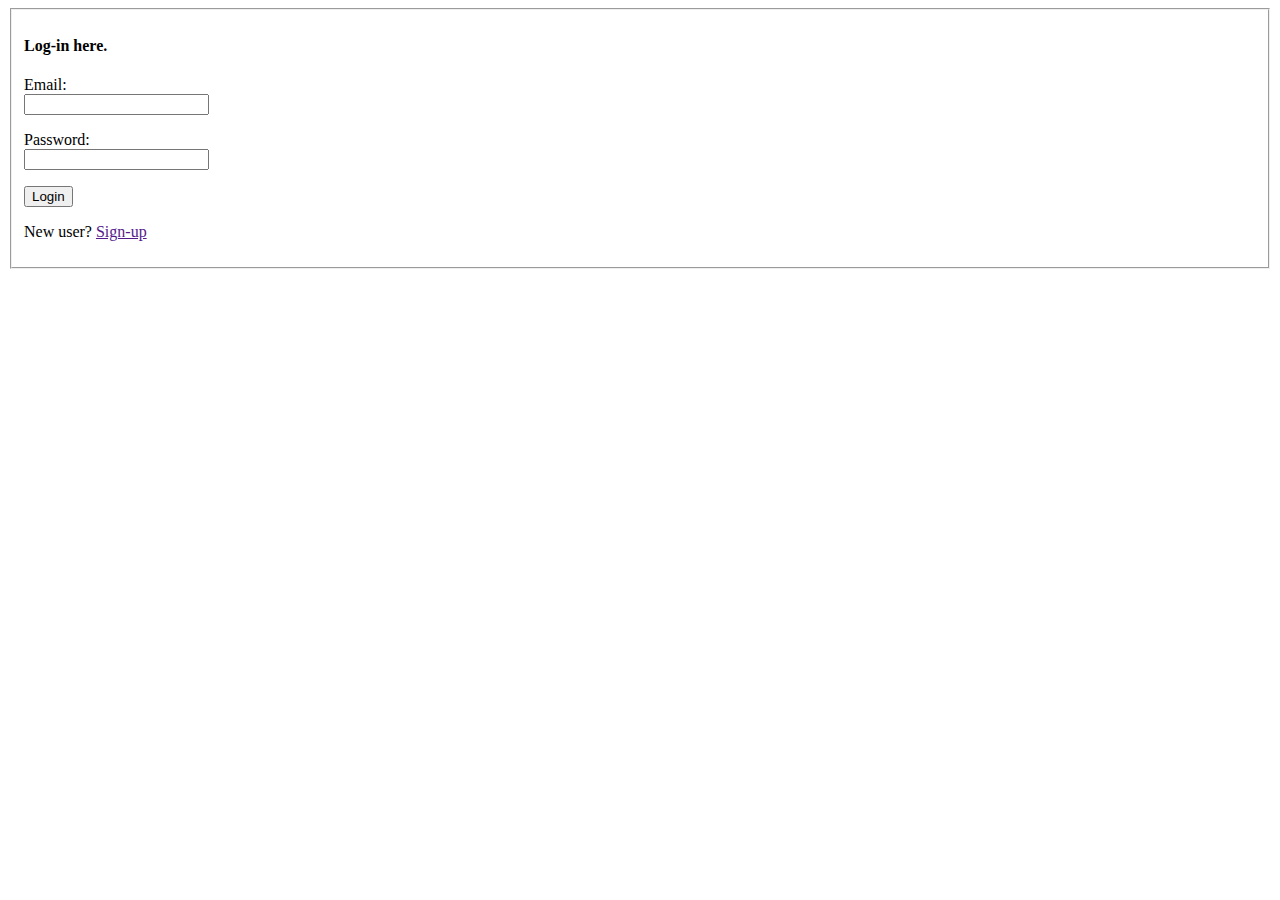
==== index.html @ 35fb7a4a "update index.html" ====
<!DOCTYPE html>
<html lang="en">
  <head>
    <meta charset="UTF-8" />
    <meta name="viewport" content="width=device-width, initial-scale=1.0" />
    <title>Log-in</title>
    <link rel="stylesheet" href="style.css" />
  </head>
  <body>
    <section>
      <form>
        <fieldset id="login">
          <h4 id="message">Log-in here.</h4>
          <p class="mail">
            <label for="email" class="caption">Email:</label> <br />
            <input type="email" name="email" id="email" />
          </p>
          <p class="pass">
            <label for="password" class="caption">Password:</label> <br />
            <input type="password" name="password" id="password" />
          </p>

          <input type="submit" id="sign-in" value="Login" />
          <p id="user-sign-up">New user? <a href="">Sign-up</a></p>
        </fieldset>
      </form>
    </section>
  </body>
</html>
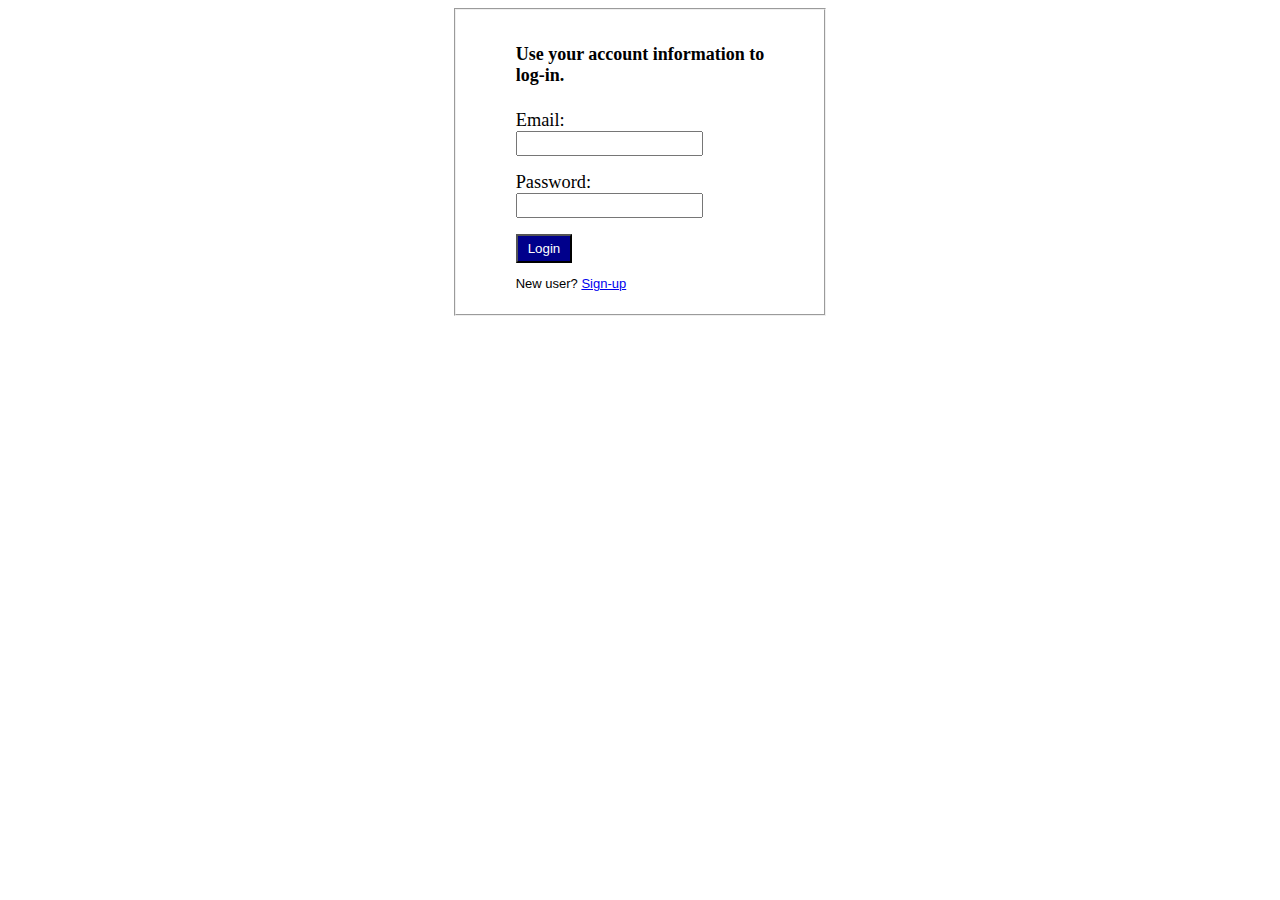
==== commit 87ab4403: "create sign-up page" ====
--- a/index.html
+++ b/index.html
@@ -7,23 +7,26 @@
     <link rel="stylesheet" href="style.css" />
   </head>
   <body>
-    <section>
-      <form>
-        <fieldset id="login">
-          <h4 id="message">Log-in here.</h4>
-          <p class="mail">
-            <label for="email" class="caption">Email:</label> <br />
-            <input type="email" name="email" id="email" />
-          </p>
-          <p class="pass">
-            <label for="password" class="caption">Password:</label> <br />
-            <input type="password" name="password" id="password" />
-          </p>
+    <form>
+      <fieldset id="login">
+        <h4 id="message">Use your account information to <br />log-in.</h4>
+        <p class="mail">
+          <label for="email">Email:</label> <br />
+          <input type="email" name="email" id="email" class="text-box" />
+        </p>
+        <p class="pass">
+          <label for="password">Password:</label> <br />
+          <input
+            type="password"
+            name="password"
+            id="password"
+            class="text-box"
+          />
+        </p>
 
-          <input type="submit" id="sign-in" value="Login" />
-          <p id="user-sign-up">New user? <a href="">Sign-up</a></p>
-        </fieldset>
-      </form>
-    </section>
+        <input type="submit" id="sign-in" value="Login" />
+        <p id="user-sign-up">New user? <a href="sign-up.html">Sign-up</a></p>
+      </fieldset>
+    </form>
   </body>
 </html>
--- a/style.css
+++ b/style.css
@@ -0,0 +1,45 @@
+#login {
+  /* background-color: whitesmoke; */
+  padding: 10px 60px;
+}
+#message {
+  font-size: large;
+}
+#user-sign-up {
+  font-family: "Gill Sans", "Gill Sans MT", Calibri, "Trebuchet MS", sans-serif;
+  font-size: small;
+}
+#sign-in {
+  padding: 5px 10px;
+  background-color: darkblue;
+  color: white;
+  font-family: Arial, Helvetica, sans-serif;
+}
+label {
+  font-size: 2.5rex;
+}
+.text-box {
+  padding: 3px;
+}
+#account-info {
+  margin-top: 10px;
+}
+form {
+  max-width: fit-content;
+  margin: auto;
+}
+#sign-up {
+  float: right;
+  margin-top: 5px;
+  margin-right: 1%;
+  padding: 3px;
+}
+#sign-in-redirect {
+  text-align: center;
+  margin-top: 10%;
+}
+#sign-up-form {
+  /* background-color: aliceblue; */
+  padding: 20px 50px 5px 50px;
+  border: 1px solid black;
+}
